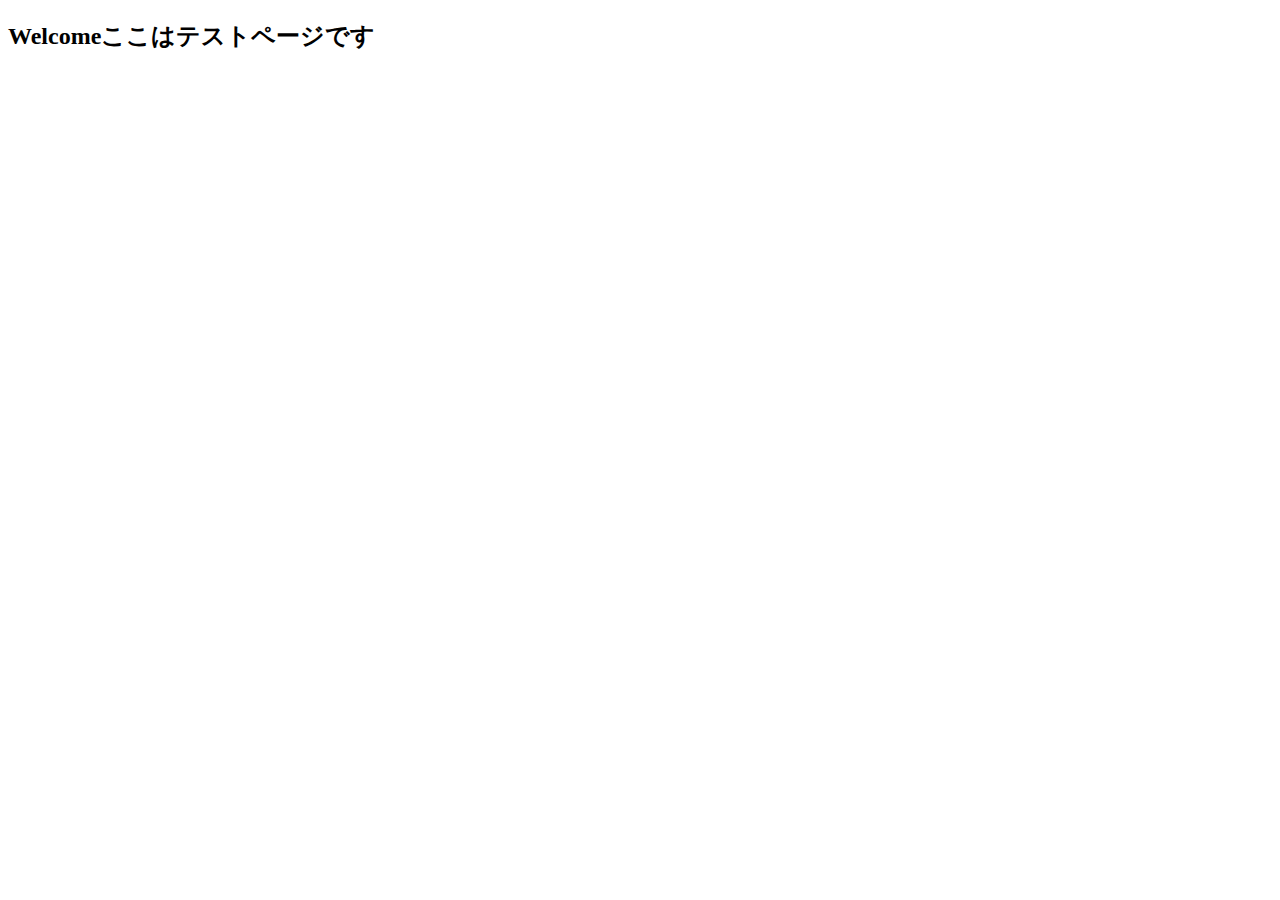
==== index.html @ fd5ff86b "Add files via upload" ====
<!DOCTYPE html>
<html lang="ja">

<head>
  <meta charset="UTF-8">
  <meta http-equiv="X-UA-Compatible" content="IE=edge">
  <meta name="viewport" content="width=device-width, initial-scale=1.0">
  <link rel="stylesheet" href="test.css">
  <title>testページ</title>
</head>
<body>
  <div class="neon-wrapper">
    <h2 class="neon-content">Welcomeここはテストページです</h2>
  </div>
</body>
</html>
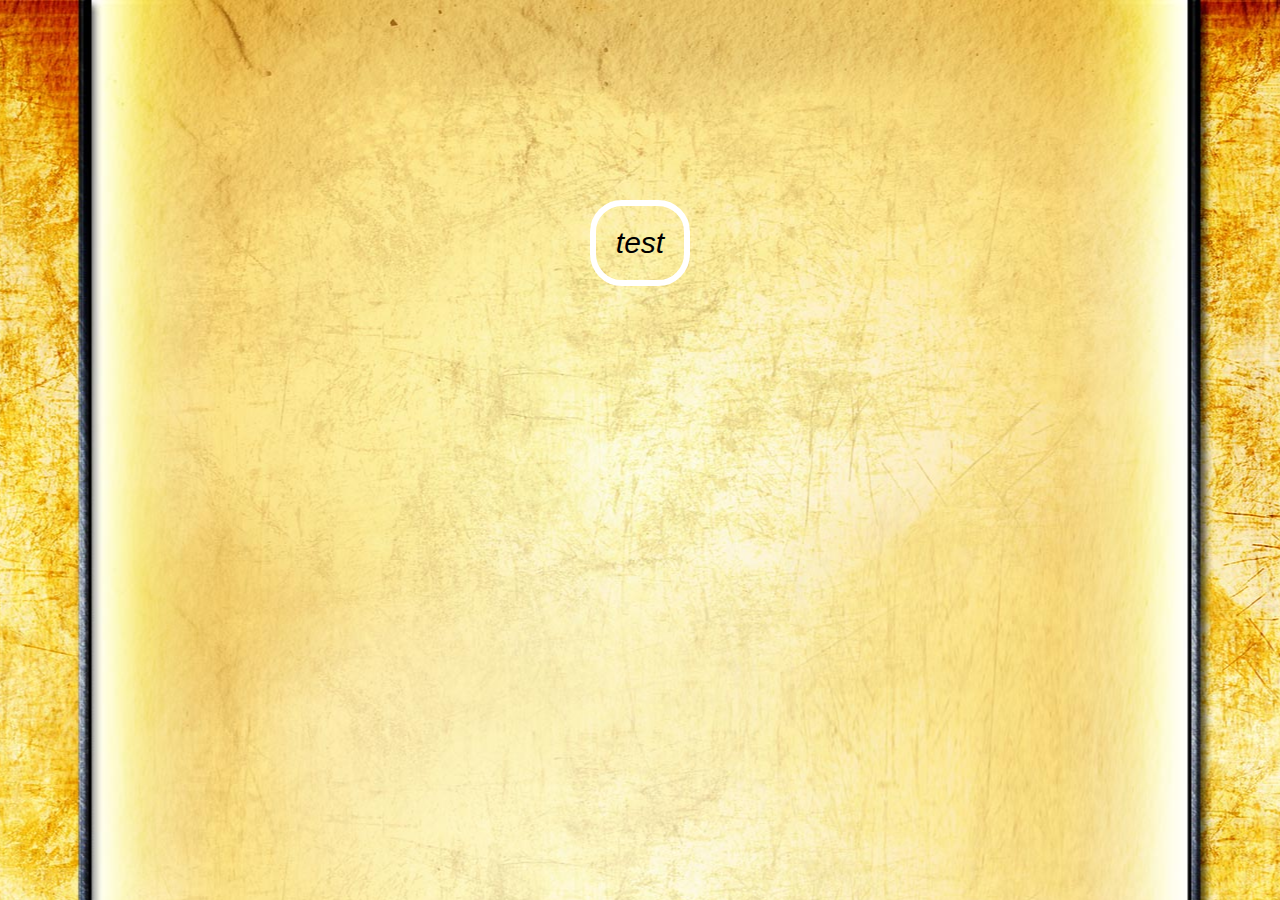
==== commit 6613aede: "Update index.html" ====
--- a/index.html
+++ b/index.html
@@ -10,7 +10,7 @@
 </head>
 <body>
   <div class="neon-wrapper">
-    <h2 class="neon-content">Welcomeここはテストページです</h2>
+    <h2 class="neon-content">test</h2>
   </div>
 </body>
-</html>+</html>
--- a/test.css
+++ b/test.css
@@ -0,0 +1,89 @@
+* {
+  margin: 0;
+  padding: 0;
+  box-sizing: border-box;
+}
+
+body {
+  margin: 0 auto;
+  background: #f5e383 url(bg_top.jpg) no-repeat center top fixed;
+  /* 4G → #292b2a */
+  word-break: break-word;
+}
+
+
+@import url(https://fonts.googleapis.com/css?family=Exo+2:200i);
+
+:root {
+  /* Base font size */
+  
+  /* Set neon color */
+  --neon-text-color: #f40;
+  --neon-border-color: #08f;
+}
+
+.neon-wrapper {
+  font-family: 'Exo 2', sans-serif;
+  display: flex;
+  justify-content: center;
+  align-items: center;  
+  /* background: #000; */
+  /* min-height: 20vh; */
+}
+
+.neon-content {
+  font-size: 30px;
+  font-weight: 200;
+  font-style: italic;
+  color: black;
+  padding: 20px;
+  border: 0.4rem solid #fff;
+  border-radius: 2rem;
+  /* text-transform: uppercase; */
+  animation: flicker 30s infinite alternate;     
+  margin: 30px;
+  margin-top: 200px;
+}
+
+.neon-content::-moz-selection {
+  background-color: var(--neon-border-color);
+  color: var(--neon-text-color);
+}
+
+.neon-content::selection {
+  background-color: var(--neon-border-color);
+  color: var(--neon-text-color);
+}
+
+.neon-content:focus {
+  outline: none;
+}
+
+/* Animate neon flicker */
+@keyframes flicker {
+    
+    0%, 19%, 21%, 23%, 25%, 54%, 56%, 100% {
+      
+        text-shadow:
+            -0.2rem -0.2rem 1rem #fff,
+            0.2rem 0.2rem 1rem #fff,
+            0 0 2rem var(--neon-text-color),
+            0 0 4rem var(--neon-text-color),
+            0 0 6rem var(--neon-text-color),
+            0 0 8rem var(--neon-text-color),
+            0 0 10rem var(--neon-text-color);
+        
+        box-shadow:
+            0 0 .5rem #fff,
+            inset 0 0 .5rem #fff,
+            0 0 2rem var(--neon-border-color),
+            inset 0 0 2rem var(--neon-border-color),
+            0 0 4rem var(--neon-border-color),
+            inset 0 0 4rem var(--neon-border-color);        
+    }
+    
+    20%, 24%, 55% {        
+        text-shadow: none;
+        box-shadow: none;
+    }    
+}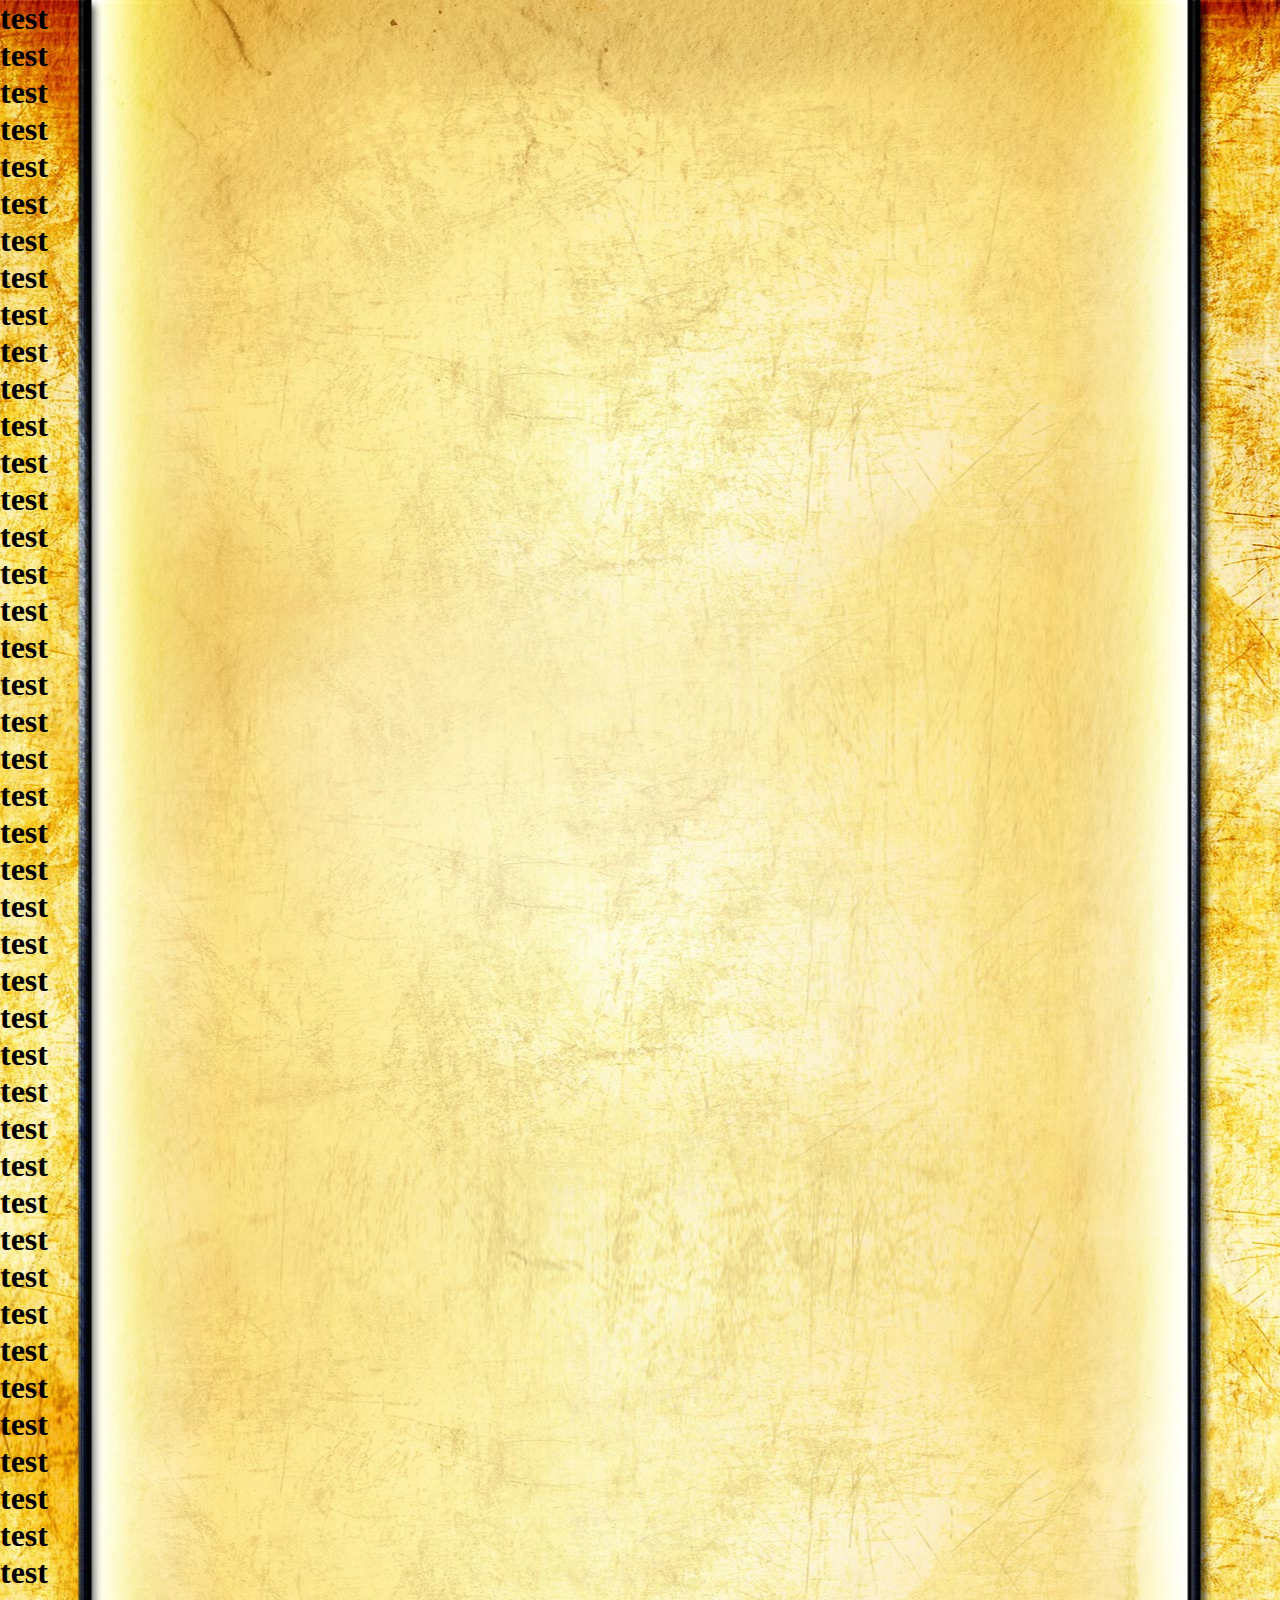
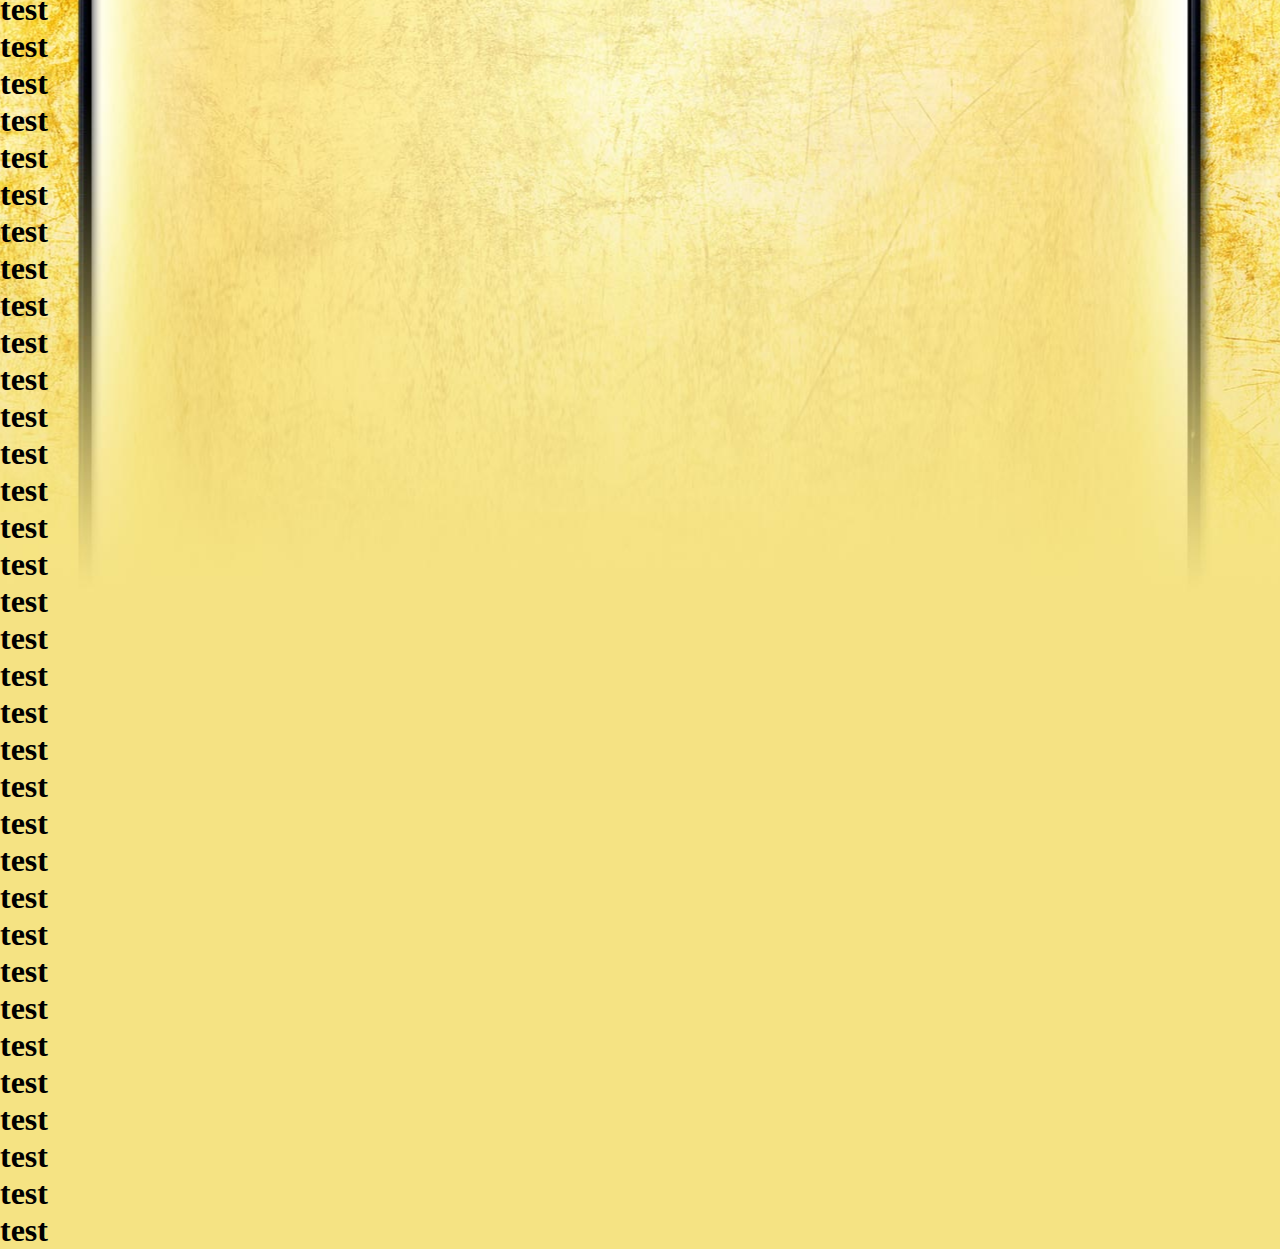
==== commit fde34c49: "Add files via upload" ====
--- a/index.html
+++ b/index.html
@@ -9,8 +9,82 @@
   <title>testページ</title>
 </head>
 <body>
-  <div class="neon-wrapper">
-    <h2 class="neon-content">test</h2>
-  </div>
+  <h1>test</h1>
+  <h1>test</h1>
+  <h1>test</h1>
+  <h1>test</h1>
+  <h1>test</h1>
+  <h1>test</h1>
+  <h1>test</h1>
+  <h1>test</h1>
+  <h1>test</h1>
+  <h1>test</h1>
+  <h1>test</h1>
+  <h1>test</h1>
+  <h1>test</h1>
+  <h1>test</h1>
+  <h1>test</h1>
+  <h1>test</h1>
+  <h1>test</h1>
+  <h1>test</h1>
+  <h1>test</h1>
+  <h1>test</h1>
+  <h1>test</h1>
+  <h1>test</h1>
+  <h1>test</h1>
+  <h1>test</h1>
+  <h1>test</h1>
+  <h1>test</h1>
+  <h1>test</h1>
+  <h1>test</h1>
+  <h1>test</h1>
+  <h1>test</h1>
+  <h1>test</h1>
+  <h1>test</h1>
+  <h1>test</h1>
+  <h1>test</h1>
+  <h1>test</h1>
+  <h1>test</h1>
+  <h1>test</h1>
+  <h1>test</h1>
+  <h1>test</h1>
+  <h1>test</h1>
+  <h1>test</h1>
+  <h1>test</h1>
+  <h1>test</h1>
+  <h1>test</h1>
+  <h1>test</h1>
+  <h1>test</h1>
+  <h1>test</h1>
+  <h1>test</h1>
+  <h1>test</h1>
+  <h1>test</h1>
+  <h1>test</h1>
+  <h1>test</h1>
+  <h1>test</h1>
+  <h1>test</h1>
+  <h1>test</h1>
+  <h1>test</h1>
+  <h1>test</h1>
+  <h1>test</h1>
+  <h1>test</h1>
+  <h1>test</h1>
+  <h1>test</h1>
+  <h1>test</h1>
+  <h1>test</h1>
+  <h1>test</h1>
+  <h1>test</h1>
+  <h1>test</h1>
+  <h1>test</h1>
+  <h1>test</h1>
+  <h1>test</h1>
+  <h1>test</h1>
+  <h1>test</h1>
+  <h1>test</h1>
+  <h1>test</h1>
+  <h1>test</h1>
+  <h1>test</h1>
+  <h1>test</h1>
+  <h1>test</h1>
 </body>
-</html>
+</html>--- a/test.css
+++ b/test.css
@@ -9,81 +9,4 @@
   background: #f5e383 url(bg_top.jpg) no-repeat center top fixed;
   /* 4G → #292b2a */
   word-break: break-word;
-}
-
-
-@import url(https://fonts.googleapis.com/css?family=Exo+2:200i);
-
-:root {
-  /* Base font size */
-  
-  /* Set neon color */
-  --neon-text-color: #f40;
-  --neon-border-color: #08f;
-}
-
-.neon-wrapper {
-  font-family: 'Exo 2', sans-serif;
-  display: flex;
-  justify-content: center;
-  align-items: center;  
-  /* background: #000; */
-  /* min-height: 20vh; */
-}
-
-.neon-content {
-  font-size: 30px;
-  font-weight: 200;
-  font-style: italic;
-  color: black;
-  padding: 20px;
-  border: 0.4rem solid #fff;
-  border-radius: 2rem;
-  /* text-transform: uppercase; */
-  animation: flicker 30s infinite alternate;     
-  margin: 30px;
-  margin-top: 200px;
-}
-
-.neon-content::-moz-selection {
-  background-color: var(--neon-border-color);
-  color: var(--neon-text-color);
-}
-
-.neon-content::selection {
-  background-color: var(--neon-border-color);
-  color: var(--neon-text-color);
-}
-
-.neon-content:focus {
-  outline: none;
-}
-
-/* Animate neon flicker */
-@keyframes flicker {
-    
-    0%, 19%, 21%, 23%, 25%, 54%, 56%, 100% {
-      
-        text-shadow:
-            -0.2rem -0.2rem 1rem #fff,
-            0.2rem 0.2rem 1rem #fff,
-            0 0 2rem var(--neon-text-color),
-            0 0 4rem var(--neon-text-color),
-            0 0 6rem var(--neon-text-color),
-            0 0 8rem var(--neon-text-color),
-            0 0 10rem var(--neon-text-color);
-        
-        box-shadow:
-            0 0 .5rem #fff,
-            inset 0 0 .5rem #fff,
-            0 0 2rem var(--neon-border-color),
-            inset 0 0 2rem var(--neon-border-color),
-            0 0 4rem var(--neon-border-color),
-            inset 0 0 4rem var(--neon-border-color);        
-    }
-    
-    20%, 24%, 55% {        
-        text-shadow: none;
-        box-shadow: none;
-    }    
 }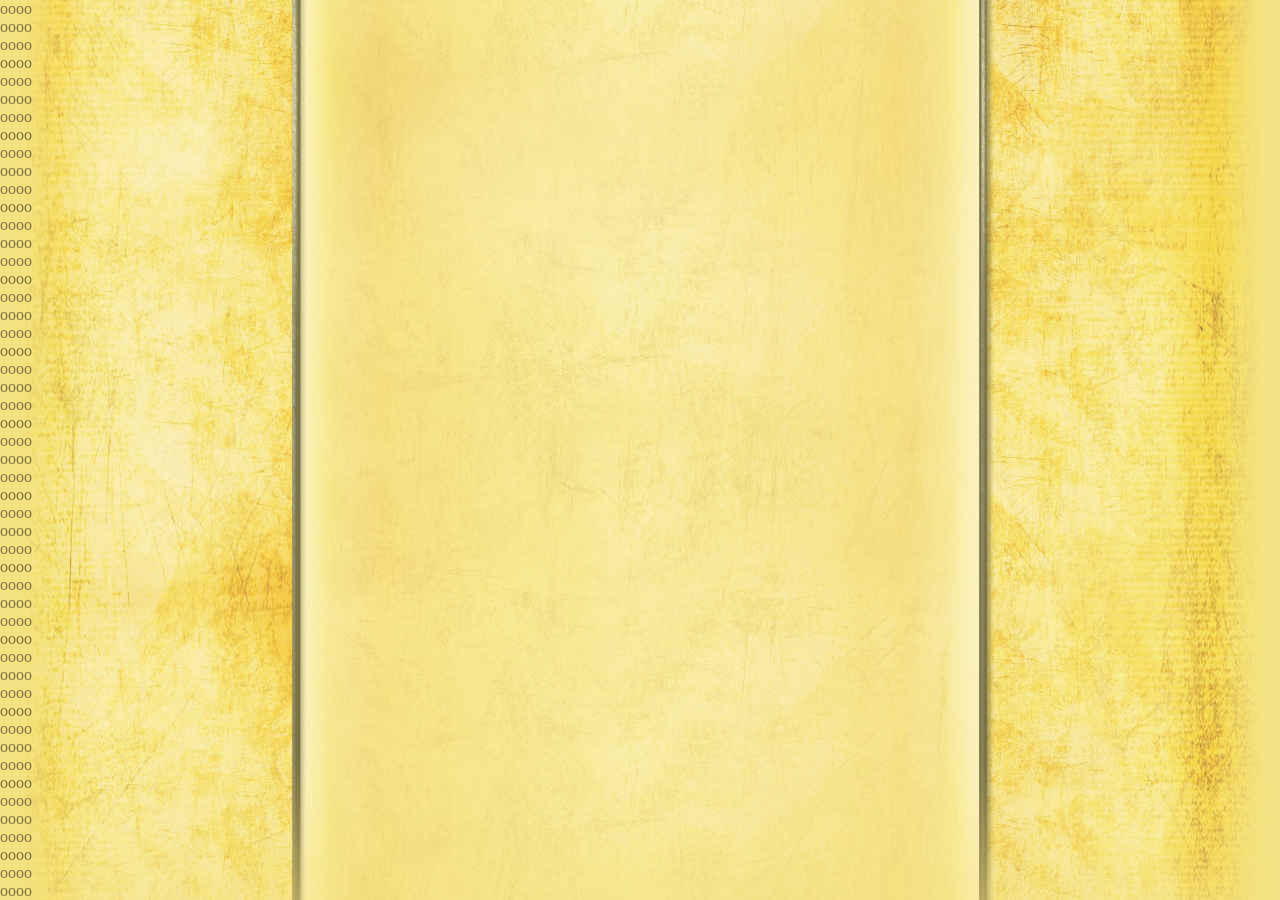
==== commit b52acebf: "Add files via upload" ====
--- a/index.html
+++ b/index.html
@@ -9,82 +9,295 @@
   <title>testページ</title>
 </head>
 <body>
-  <h1>test</h1>
-  <h1>test</h1>
-  <h1>test</h1>
-  <h1>test</h1>
-  <h1>test</h1>
-  <h1>test</h1>
-  <h1>test</h1>
-  <h1>test</h1>
-  <h1>test</h1>
-  <h1>test</h1>
-  <h1>test</h1>
-  <h1>test</h1>
-  <h1>test</h1>
-  <h1>test</h1>
-  <h1>test</h1>
-  <h1>test</h1>
-  <h1>test</h1>
-  <h1>test</h1>
-  <h1>test</h1>
-  <h1>test</h1>
-  <h1>test</h1>
-  <h1>test</h1>
-  <h1>test</h1>
-  <h1>test</h1>
-  <h1>test</h1>
-  <h1>test</h1>
-  <h1>test</h1>
-  <h1>test</h1>
-  <h1>test</h1>
-  <h1>test</h1>
-  <h1>test</h1>
-  <h1>test</h1>
-  <h1>test</h1>
-  <h1>test</h1>
-  <h1>test</h1>
-  <h1>test</h1>
-  <h1>test</h1>
-  <h1>test</h1>
-  <h1>test</h1>
-  <h1>test</h1>
-  <h1>test</h1>
-  <h1>test</h1>
-  <h1>test</h1>
-  <h1>test</h1>
-  <h1>test</h1>
-  <h1>test</h1>
-  <h1>test</h1>
-  <h1>test</h1>
-  <h1>test</h1>
-  <h1>test</h1>
-  <h1>test</h1>
-  <h1>test</h1>
-  <h1>test</h1>
-  <h1>test</h1>
-  <h1>test</h1>
-  <h1>test</h1>
-  <h1>test</h1>
-  <h1>test</h1>
-  <h1>test</h1>
-  <h1>test</h1>
-  <h1>test</h1>
-  <h1>test</h1>
-  <h1>test</h1>
-  <h1>test</h1>
-  <h1>test</h1>
-  <h1>test</h1>
-  <h1>test</h1>
-  <h1>test</h1>
-  <h1>test</h1>
-  <h1>test</h1>
-  <h1>test</h1>
-  <h1>test</h1>
-  <h1>test</h1>
-  <h1>test</h1>
-  <h1>test</h1>
-  <h1>test</h1>
-  <h1>test</h1>
+  <div class="bg">
+
+    <p>oooo</p>
+    <p>oooo</p>
+    <p>oooo</p>
+    <p>oooo</p>
+    <p>oooo</p>
+    <p>oooo</p>
+    <p>oooo</p>
+    <p>oooo</p>
+    <p>oooo</p>
+    <p>oooo</p>
+    <p>oooo</p>
+    <p>oooo</p>
+    <p>oooo</p>
+    <p>oooo</p>
+    <p>oooo</p>
+    <p>oooo</p>
+    <p>oooo</p>
+    <p>oooo</p>
+    <p>oooo</p>
+    <p>oooo</p>
+    <p>oooo</p>
+    <p>oooo</p>
+    <p>oooo</p>
+    <p>oooo</p>
+    <p>oooo</p>
+    <p>oooo</p>
+    <p>oooo</p>
+    <p>oooo</p>
+    <p>oooo</p>
+    <p>oooo</p>
+    <p>oooo</p>
+    <p>oooo</p>
+    <p>oooo</p>
+    <p>oooo</p>
+    <p>oooo</p>
+    <p>oooo</p>
+    <p>oooo</p>
+    <p>oooo</p>
+    <p>oooo</p>
+    <p>oooo</p>
+    <p>oooo</p>
+    <p>oooo</p>
+    <p>oooo</p>
+    <p>oooo</p>
+    <p>oooo</p>
+    <p>oooo</p>
+    <p>oooo</p>
+    <p>oooo</p>
+    <p>oooo</p>
+    <p>oooo</p>
+    <p>oooo</p>
+    <p>oooo</p>
+    <p>oooo</p>
+    <p>oooo</p>
+    <p>oooo</p>
+    <p>oooo</p>
+    <p>oooo</p>
+    <p>oooo</p>
+    <p>oooo</p>
+    <p>oooo</p>
+    <p>oooo</p>
+    <p>oooo</p>
+    <p>oooo</p>
+    <p>oooo</p>
+    <p>oooo</p>
+    <p>oooo</p>
+    <p>oooo</p>
+    <p>oooo</p>
+    <p>oooo</p>
+    <p>oooo</p>
+    <p>oooo</p>
+    <p>oooo</p>
+    <p>oooo</p>
+    <p>oooo</p>
+    <p>oooo</p>
+    <p>oooo</p>
+    <p>oooo</p>
+    <p>oooo</p>
+    <p>oooo</p>
+    <p>oooo</p>
+    <p>oooo</p>
+    <p>oooo</p>
+    <p>oooo</p>
+    <p>oooo</p>
+    <p>oooo</p>
+    <p>oooo</p>
+    <p>oooo</p>
+    <p>oooo</p>
+    <p>oooo</p>
+    <p>oooo</p>
+    <p>oooo</p>
+    <p>oooo</p>
+    <p>oooo</p>
+    <p>oooo</p>
+    <p>oooo</p>
+    <p>oooo</p>
+    <p>oooo</p>
+    <p>oooo</p>
+    <p>oooo</p>
+    <p>oooo</p>
+    <p>oooo</p>
+    <p>oooo</p>
+    <p>oooo</p>
+    <p>oooo</p>
+    <p>oooo</p>
+    <p>oooo</p>
+    <p>oooo</p>
+    <p>oooo</p>
+    <p>oooo</p>
+    <p>oooo</p>
+    <p>oooo</p>
+    <p>oooo</p>
+    <p>oooo</p>
+    <p>oooo</p>
+    <p>oooo</p>
+    <p>oooo</p>
+    <p>oooo</p>
+    <p>oooo</p>
+    <p>oooo</p>
+    <p>oooo</p>
+    <p>oooo</p>
+    <p>oooo</p>
+    <p>oooo</p>
+    <p>oooo</p>
+    <p>oooo</p>
+    <p>oooo</p>
+    <p>oooo</p>
+    <p>oooo</p>
+    <p>oooo</p>
+    <p>oooo</p>
+    <p>oooo</p>
+    <p>oooo</p>
+    <p>oooo</p>
+    <p>oooo</p>
+    <p>oooo</p>
+    <p>oooo</p>
+    <p>oooo</p>
+    <p>oooo</p>
+    <p>oooo</p>
+    <p>oooo</p>
+    <p>oooo</p>
+    <p>oooo</p>
+    <p>oooo</p>
+    <p>oooo</p>
+    <p>oooo</p>
+    <p>oooo</p>
+    <p>oooo</p>
+    <p>oooo</p>
+    <p>oooo</p>
+    <p>oooo</p>
+    <p>oooo</p>
+    <p>oooo</p>
+    <p>oooo</p>
+    <p>oooo</p>
+    <p>oooo</p>
+    <p>oooo</p>
+    <p>oooo</p>
+    <p>oooo</p>
+    <p>oooo</p>
+    <p>oooo</p>
+    <p>oooo</p>
+    <p>oooo</p>
+    <p>oooo</p>
+    <p>oooo</p>
+    <p>oooo</p>
+    <p>oooo</p>
+    <p>oooo</p>
+    <p>oooo</p>
+    <p>oooo</p>
+    <p>oooo</p>
+    <p>oooo</p>
+    <p>oooo</p>
+    <p>oooo</p>
+    <p>oooo</p>
+    <p>oooo</p>
+    <p>oooo</p>
+    <p>oooo</p>
+    <p>oooo</p>
+    <p>oooo</p>
+    <p>oooo</p>
+    <p>oooo</p>
+    <p>oooo</p>
+    <p>oooo</p>
+    <p>oooo</p>
+    <p>oooo</p>
+    <p>oooo</p>
+    <p>oooo</p>
+    <p>oooo</p>
+    <p>oooo</p>
+    <p>oooo</p>
+    <p>oooo</p>
+    <p>oooo</p>
+    <p>oooo</p>
+    <p>oooo</p>
+    <p>oooo</p>
+    <p>oooo</p>
+    <p>oooo</p>
+    <p>oooo</p>
+    <p>oooo</p>
+    <p>oooo</p>
+    <p>oooo</p>
+    <p>oooo</p>
+    <p>oooo</p>
+    <p>oooo</p>
+    <p>oooo</p>
+    <p>oooo</p>
+    <p>oooo</p>
+    <p>oooo</p>
+    <p>oooo</p>
+    <p>oooo</p>
+    <p>oooo</p>
+    <p>oooo</p>
+    <p>oooo</p>
+    <p>oooo</p>
+    <p>oooo</p>
+    <p>oooo</p>
+    <p>oooo</p>
+    <p>oooo</p>
+    <p>oooo</p>
+    <p>oooo</p>
+    <p>oooo</p>
+    <p>oooo</p>
+    <p>oooo</p>
+    <p>oooo</p>
+    <p>oooo</p>
+    <p>oooo</p>
+    <p>oooo</p>
+    <p>oooo</p>
+    <p>oooo</p>
+    <p>oooo</p>
+    <p>oooo</p>
+    <p>oooo</p>
+    <p>oooo</p>
+    <p>oooo</p>
+    <p>oooo</p>
+    <p>oooo</p>
+    <p>oooo</p>
+    <p>oooo</p>
+    <p>oooo</p>
+    <p>oooo</p>
+    <p>oooo</p>
+    <p>oooo</p>
+    <p>oooo</p>
+    <p>oooo</p>
+    <p>oooo</p>
+    <p>oooo</p>
+    <p>oooo</p>
+    <p>oooo</p>
+    <p>oooo</p>
+    <p>oooo</p>
+    <p>oooo</p>
+    <p>oooo</p>
+    <p>oooo</p>
+    <p>oooo</p>
+    <p>oooo</p>
+    <p>oooo</p>
+    <p>oooo</p>
+    <p>oooo</p>
+    <p>oooo</p>
+    <p>oooo</p>
+    <p>oooo</p>
+    <p>oooo</p>
+    <p>oooo</p>
+    <p>oooo</p>
+    <p>oooo</p>
+    <p>oooo</p>
+    <p>oooo</p>
+    <p>oooo</p>
+    <p>oooo</p>
+    <p>oooo</p>
+    <p>oooo</p>
+    <p>oooo</p>
+    <p>oooo</p>
+    <p>oooo</p>
+    <p>oooo</p>
+    <p>oooo</p>
+    <p>oooo</p>
+    <p>oooo</p>
+    <p>oooo</p>
+    <p>oooo</p>
+    <p>oooo</p>
+    <p>oooo</p>
+    <p>oooo</p>
+    <p>oooo</p>
+    <p>oooo</p>
+
+
+  </div>
 </body>
 </html>--- a/test.css
+++ b/test.css
@@ -5,8 +5,22 @@
 }
 
 body {
-  margin: 0 auto;
-  background: #f5e383 url(bg_top.jpg) no-repeat center top fixed;
-  /* 4G → #292b2a */
-  word-break: break-word;
+
+
+  background-color: #f5e383;
+}
+
+.bg {
+  position: fixed;
+  top: 0;
+  left: 0;
+  right: 0;
+  width: 100%;
+  height: 100vh;
+  background-image: url("bg_top.jpg");
+  background-position: center center;
+  background-size: cover;
+  background-repeat: no-repeat;
+  opacity: .5;
+  z-index: -1;
 }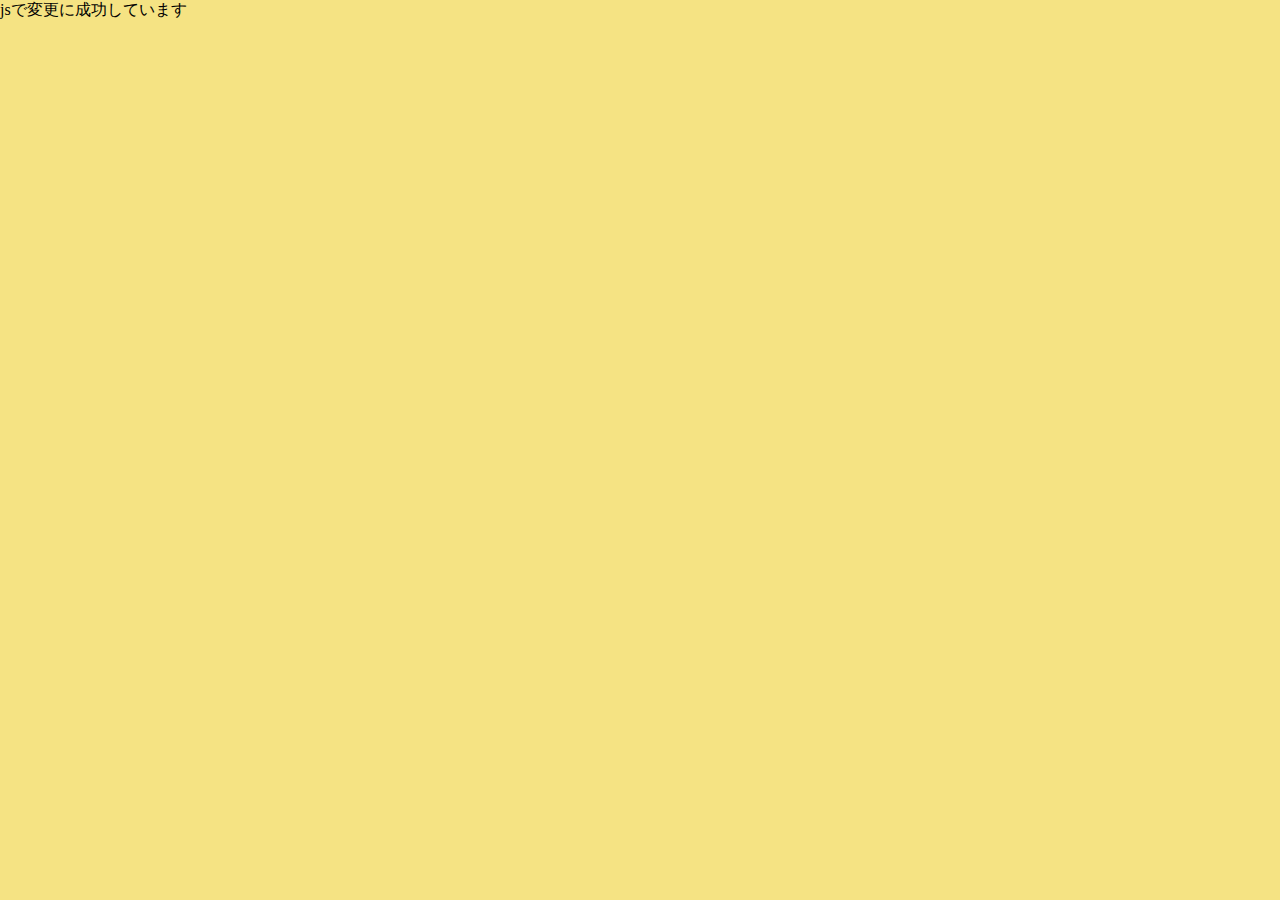
==== commit a53f87df: "Add files via upload" ====
--- a/index.html
+++ b/index.html
@@ -9,295 +9,11 @@
   <title>testページ</title>
 </head>
 <body>
-  <div class="bg">
-
-    <p>oooo</p>
-    <p>oooo</p>
-    <p>oooo</p>
-    <p>oooo</p>
-    <p>oooo</p>
-    <p>oooo</p>
-    <p>oooo</p>
-    <p>oooo</p>
-    <p>oooo</p>
-    <p>oooo</p>
-    <p>oooo</p>
-    <p>oooo</p>
-    <p>oooo</p>
-    <p>oooo</p>
-    <p>oooo</p>
-    <p>oooo</p>
-    <p>oooo</p>
-    <p>oooo</p>
-    <p>oooo</p>
-    <p>oooo</p>
-    <p>oooo</p>
-    <p>oooo</p>
-    <p>oooo</p>
-    <p>oooo</p>
-    <p>oooo</p>
-    <p>oooo</p>
-    <p>oooo</p>
-    <p>oooo</p>
-    <p>oooo</p>
-    <p>oooo</p>
-    <p>oooo</p>
-    <p>oooo</p>
-    <p>oooo</p>
-    <p>oooo</p>
-    <p>oooo</p>
-    <p>oooo</p>
-    <p>oooo</p>
-    <p>oooo</p>
-    <p>oooo</p>
-    <p>oooo</p>
-    <p>oooo</p>
-    <p>oooo</p>
-    <p>oooo</p>
-    <p>oooo</p>
-    <p>oooo</p>
-    <p>oooo</p>
-    <p>oooo</p>
-    <p>oooo</p>
-    <p>oooo</p>
-    <p>oooo</p>
-    <p>oooo</p>
-    <p>oooo</p>
-    <p>oooo</p>
-    <p>oooo</p>
-    <p>oooo</p>
-    <p>oooo</p>
-    <p>oooo</p>
-    <p>oooo</p>
-    <p>oooo</p>
-    <p>oooo</p>
-    <p>oooo</p>
-    <p>oooo</p>
-    <p>oooo</p>
-    <p>oooo</p>
-    <p>oooo</p>
-    <p>oooo</p>
-    <p>oooo</p>
-    <p>oooo</p>
-    <p>oooo</p>
-    <p>oooo</p>
-    <p>oooo</p>
-    <p>oooo</p>
-    <p>oooo</p>
-    <p>oooo</p>
-    <p>oooo</p>
-    <p>oooo</p>
-    <p>oooo</p>
-    <p>oooo</p>
-    <p>oooo</p>
-    <p>oooo</p>
-    <p>oooo</p>
-    <p>oooo</p>
-    <p>oooo</p>
-    <p>oooo</p>
-    <p>oooo</p>
-    <p>oooo</p>
-    <p>oooo</p>
-    <p>oooo</p>
-    <p>oooo</p>
-    <p>oooo</p>
-    <p>oooo</p>
-    <p>oooo</p>
-    <p>oooo</p>
-    <p>oooo</p>
-    <p>oooo</p>
-    <p>oooo</p>
-    <p>oooo</p>
-    <p>oooo</p>
-    <p>oooo</p>
-    <p>oooo</p>
-    <p>oooo</p>
-    <p>oooo</p>
-    <p>oooo</p>
-    <p>oooo</p>
-    <p>oooo</p>
-    <p>oooo</p>
-    <p>oooo</p>
-    <p>oooo</p>
-    <p>oooo</p>
-    <p>oooo</p>
-    <p>oooo</p>
-    <p>oooo</p>
-    <p>oooo</p>
-    <p>oooo</p>
-    <p>oooo</p>
-    <p>oooo</p>
-    <p>oooo</p>
-    <p>oooo</p>
-    <p>oooo</p>
-    <p>oooo</p>
-    <p>oooo</p>
-    <p>oooo</p>
-    <p>oooo</p>
-    <p>oooo</p>
-    <p>oooo</p>
-    <p>oooo</p>
-    <p>oooo</p>
-    <p>oooo</p>
-    <p>oooo</p>
-    <p>oooo</p>
-    <p>oooo</p>
-    <p>oooo</p>
-    <p>oooo</p>
-    <p>oooo</p>
-    <p>oooo</p>
-    <p>oooo</p>
-    <p>oooo</p>
-    <p>oooo</p>
-    <p>oooo</p>
-    <p>oooo</p>
-    <p>oooo</p>
-    <p>oooo</p>
-    <p>oooo</p>
-    <p>oooo</p>
-    <p>oooo</p>
-    <p>oooo</p>
-    <p>oooo</p>
-    <p>oooo</p>
-    <p>oooo</p>
-    <p>oooo</p>
-    <p>oooo</p>
-    <p>oooo</p>
-    <p>oooo</p>
-    <p>oooo</p>
-    <p>oooo</p>
-    <p>oooo</p>
-    <p>oooo</p>
-    <p>oooo</p>
-    <p>oooo</p>
-    <p>oooo</p>
-    <p>oooo</p>
-    <p>oooo</p>
-    <p>oooo</p>
-    <p>oooo</p>
-    <p>oooo</p>
-    <p>oooo</p>
-    <p>oooo</p>
-    <p>oooo</p>
-    <p>oooo</p>
-    <p>oooo</p>
-    <p>oooo</p>
-    <p>oooo</p>
-    <p>oooo</p>
-    <p>oooo</p>
-    <p>oooo</p>
-    <p>oooo</p>
-    <p>oooo</p>
-    <p>oooo</p>
-    <p>oooo</p>
-    <p>oooo</p>
-    <p>oooo</p>
-    <p>oooo</p>
-    <p>oooo</p>
-    <p>oooo</p>
-    <p>oooo</p>
-    <p>oooo</p>
-    <p>oooo</p>
-    <p>oooo</p>
-    <p>oooo</p>
-    <p>oooo</p>
-    <p>oooo</p>
-    <p>oooo</p>
-    <p>oooo</p>
-    <p>oooo</p>
-    <p>oooo</p>
-    <p>oooo</p>
-    <p>oooo</p>
-    <p>oooo</p>
-    <p>oooo</p>
-    <p>oooo</p>
-    <p>oooo</p>
-    <p>oooo</p>
-    <p>oooo</p>
-    <p>oooo</p>
-    <p>oooo</p>
-    <p>oooo</p>
-    <p>oooo</p>
-    <p>oooo</p>
-    <p>oooo</p>
-    <p>oooo</p>
-    <p>oooo</p>
-    <p>oooo</p>
-    <p>oooo</p>
-    <p>oooo</p>
-    <p>oooo</p>
-    <p>oooo</p>
-    <p>oooo</p>
-    <p>oooo</p>
-    <p>oooo</p>
-    <p>oooo</p>
-    <p>oooo</p>
-    <p>oooo</p>
-    <p>oooo</p>
-    <p>oooo</p>
-    <p>oooo</p>
-    <p>oooo</p>
-    <p>oooo</p>
-    <p>oooo</p>
-    <p>oooo</p>
-    <p>oooo</p>
-    <p>oooo</p>
-    <p>oooo</p>
-    <p>oooo</p>
-    <p>oooo</p>
-    <p>oooo</p>
-    <p>oooo</p>
-    <p>oooo</p>
-    <p>oooo</p>
-    <p>oooo</p>
-    <p>oooo</p>
-    <p>oooo</p>
-    <p>oooo</p>
-    <p>oooo</p>
-    <p>oooo</p>
-    <p>oooo</p>
-    <p>oooo</p>
-    <p>oooo</p>
-    <p>oooo</p>
-    <p>oooo</p>
-    <p>oooo</p>
-    <p>oooo</p>
-    <p>oooo</p>
-    <p>oooo</p>
-    <p>oooo</p>
-    <p>oooo</p>
-    <p>oooo</p>
-    <p>oooo</p>
-    <p>oooo</p>
-    <p>oooo</p>
-    <p>oooo</p>
-    <p>oooo</p>
-    <p>oooo</p>
-    <p>oooo</p>
-    <p>oooo</p>
-    <p>oooo</p>
-    <p>oooo</p>
-    <p>oooo</p>
-    <p>oooo</p>
-    <p>oooo</p>
-    <p>oooo</p>
-    <p>oooo</p>
-    <p>oooo</p>
-    <p>oooo</p>
-    <p>oooo</p>
-    <p>oooo</p>
-    <p>oooo</p>
-    <p>oooo</p>
-    <p>oooo</p>
-    <p>oooo</p>
-    <p>oooo</p>
-    <p>oooo</p>
-    <p>oooo</p>
-    <p>oooo</p>
-    <p>oooo</p>
-    <p>oooo</p>
-
-
+  <div id="sc">
+    変更前
   </div>
+  <script>
+    document.getElementById("sc").textContent = "jsで変更に成功しています";
+  </script>
 </body>
 </html>--- a/test.css
+++ b/test.css
@@ -5,22 +5,11 @@
 }
 
 body {
+  margin: 0 auto;
+  background-color: #f5e383;
+  /* 4G → #292b2a */
+  word-break: break-word;
 
 
-  background-color: #f5e383;
 }
 
-.bg {
-  position: fixed;
-  top: 0;
-  left: 0;
-  right: 0;
-  width: 100%;
-  height: 100vh;
-  background-image: url("bg_top.jpg");
-  background-position: center center;
-  background-size: cover;
-  background-repeat: no-repeat;
-  opacity: .5;
-  z-index: -1;
-}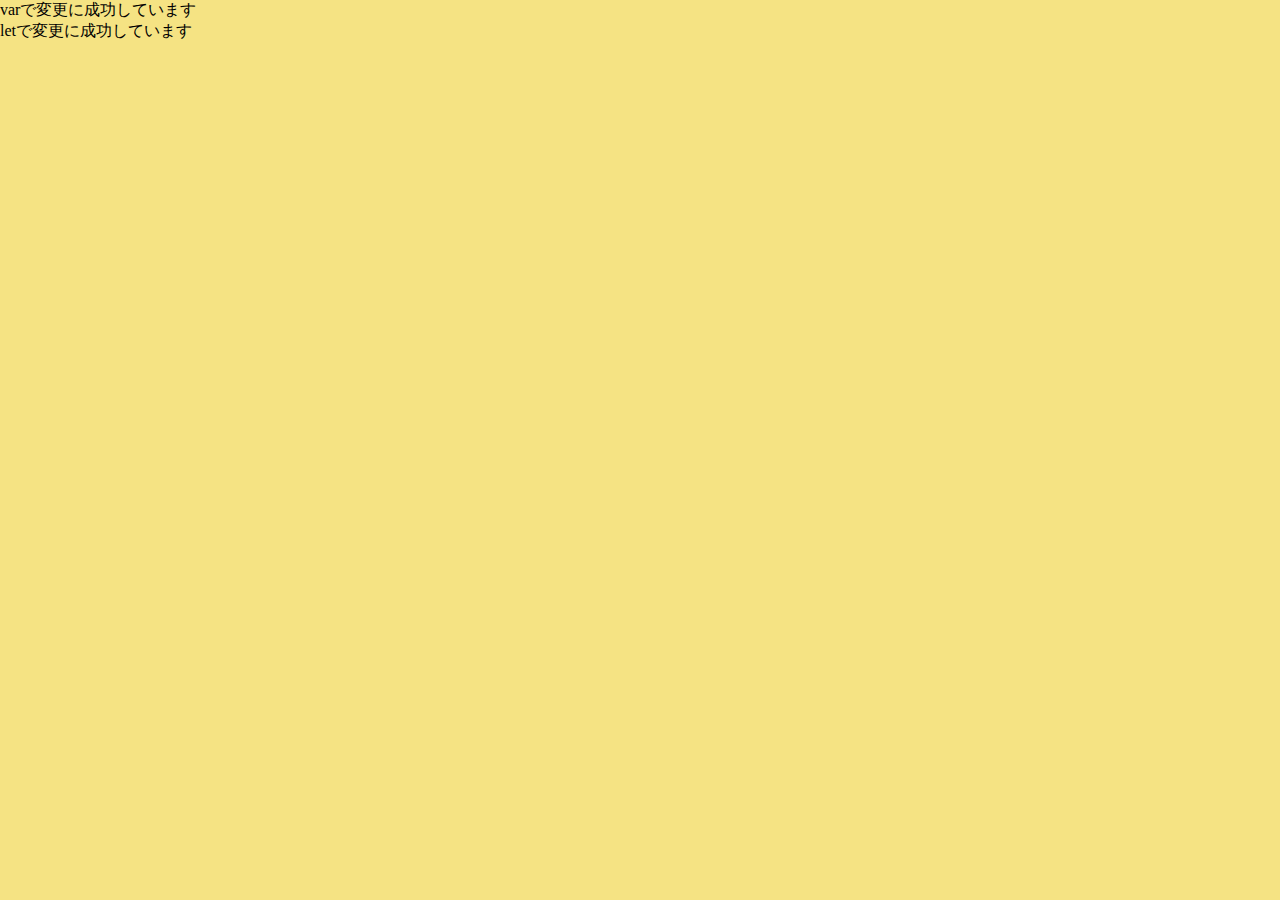
==== commit 4644d33e: "Add files via upload" ====
--- a/index.html
+++ b/index.html
@@ -9,11 +9,18 @@
   <title>testページ</title>
 </head>
 <body>
-  <div id="sc">
+  <div id="var">
+    変更前
+  </div>
+  <div id="let">
     変更前
   </div>
   <script>
-    document.getElementById("sc").textContent = "jsで変更に成功しています";
+    var var1 = document.getElementById("var");
+    var1.textContent = "varで変更に成功しています";
+
+    let let1 = document.getElementById("let");
+    let1.textContent = "letで変更に成功しています";
   </script>
 </body>
 </html>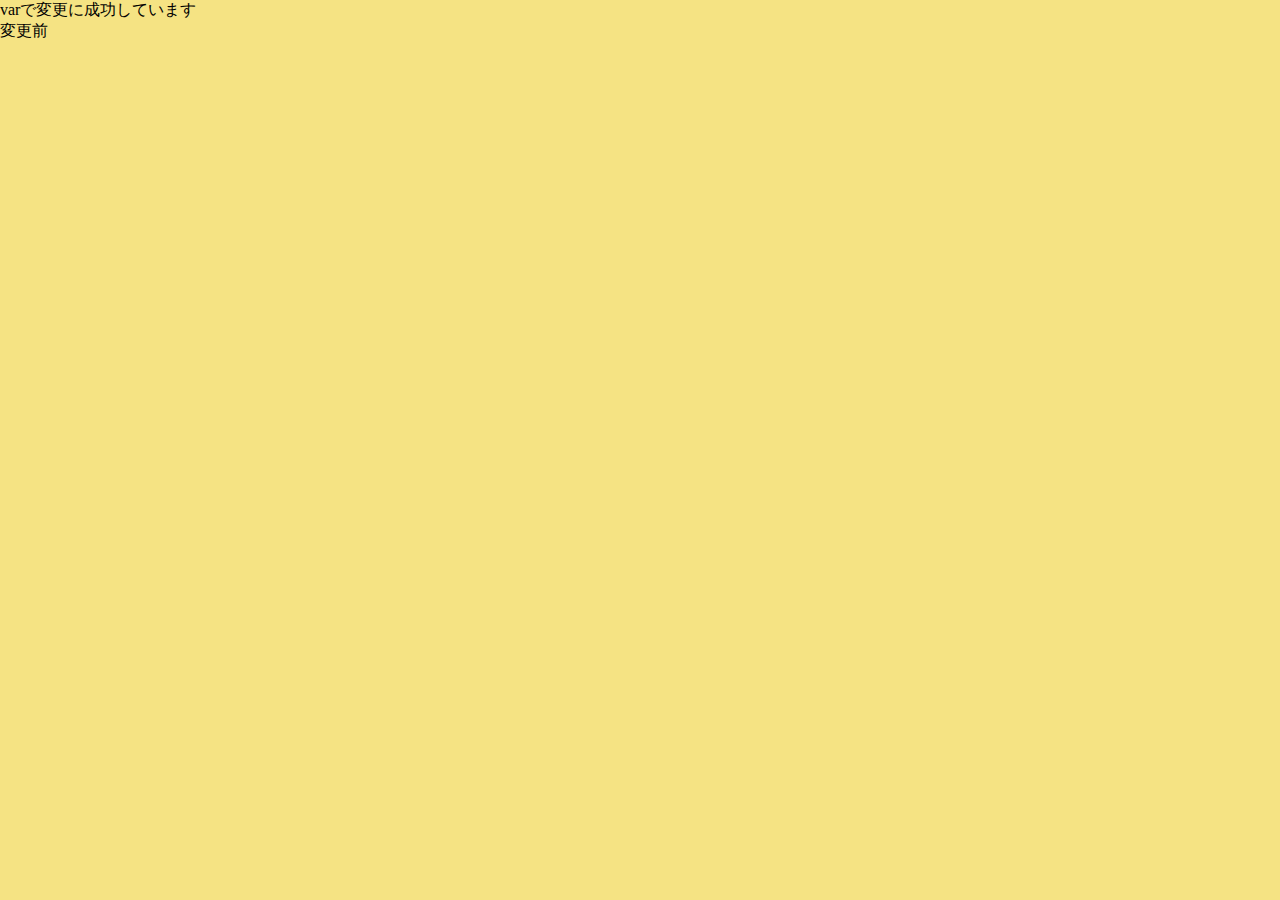
==== commit 1055dd73: "Add files via upload" ====
--- a/index.html
+++ b/index.html
@@ -19,8 +19,8 @@
     var var1 = document.getElementById("var");
     var1.textContent = "varで変更に成功しています";
 
-    let let1 = document.getElementById("let");
-    let1.textContent = "letで変更に成功しています";
+    // let let1 = document.getElementById("let");
+    // let1.textContent = "letで変更に成功しています";
   </script>
 </body>
 </html>